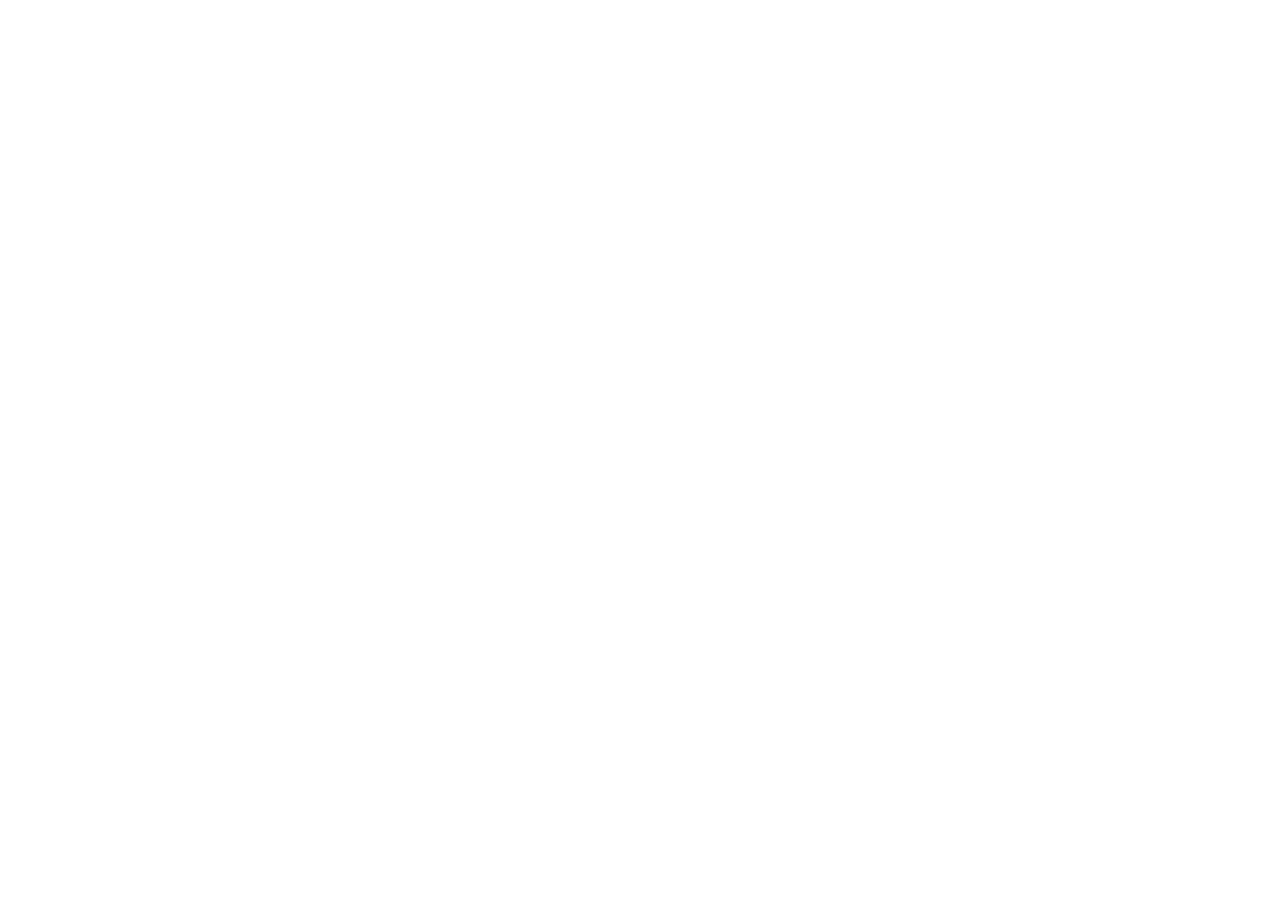
==== projects/decision-tree/index.html @ 0c3f733b "added decision tree to projects" ====
<!doctype html><html lang="en"><head><meta charset="utf-8"/><link rel="shortcut icon" href="/favicon.ico"/><meta name="viewport" content="width=device-width,initial-scale=1"/><meta name="theme-color" content="#000000"/><link rel="manifest" href="/manifest.json"/><title>Decision Tree</title><link href="/static/css/main.41586c27.chunk.css" rel="stylesheet"></head><body><noscript>You need to enable JavaScript to run this app.</noscript><div id="root"></div><script>!function(l){function e(e){for(var r,t,n=e[0],o=e[1],u=e[2],f=0,i=[];f<n.length;f++)t=n[f],p[t]&&i.push(p[t][0]),p[t]=0;for(r in o)Object.prototype.hasOwnProperty.call(o,r)&&(l[r]=o[r]);for(s&&s(e);i.length;)i.shift()();return c.push.apply(c,u||[]),a()}function a(){for(var e,r=0;r<c.length;r++){for(var t=c[r],n=!0,o=1;o<t.length;o++){var u=t[o];0!==p[u]&&(n=!1)}n&&(c.splice(r--,1),e=f(f.s=t[0]))}return e}var t={},p={1:0},c=[];function f(e){if(t[e])return t[e].exports;var r=t[e]={i:e,l:!1,exports:{}};return l[e].call(r.exports,r,r.exports,f),r.l=!0,r.exports}f.m=l,f.c=t,f.d=function(e,r,t){f.o(e,r)||Object.defineProperty(e,r,{enumerable:!0,get:t})},f.r=function(e){"undefined"!=typeof Symbol&&Symbol.toStringTag&&Object.defineProperty(e,Symbol.toStringTag,{value:"Module"}),Object.defineProperty(e,"__esModule",{value:!0})},f.t=function(r,e){if(1&e&&(r=f(r)),8&e)return r;if(4&e&&"object"==typeof r&&r&&r.__esModule)return r;var t=Object.create(null);if(f.r(t),Object.defineProperty(t,"default",{enumerable:!0,value:r}),2&e&&"string"!=typeof r)for(var n in r)f.d(t,n,function(e){return r[e]}.bind(null,n));return t},f.n=function(e){var r=e&&e.__esModule?function(){return e.default}:function(){return e};return f.d(r,"a",r),r},f.o=function(e,r){return Object.prototype.hasOwnProperty.call(e,r)},f.p="/";var r=window.webpackJsonp=window.webpackJsonp||[],n=r.push.bind(r);r.push=e,r=r.slice();for(var o=0;o<r.length;o++)e(r[o]);var s=n;a()}([])</script><script src="/static/js/2.68d5593b.chunk.js"></script><script src="/static/js/main.d298cc77.chunk.js"></script></body></html>
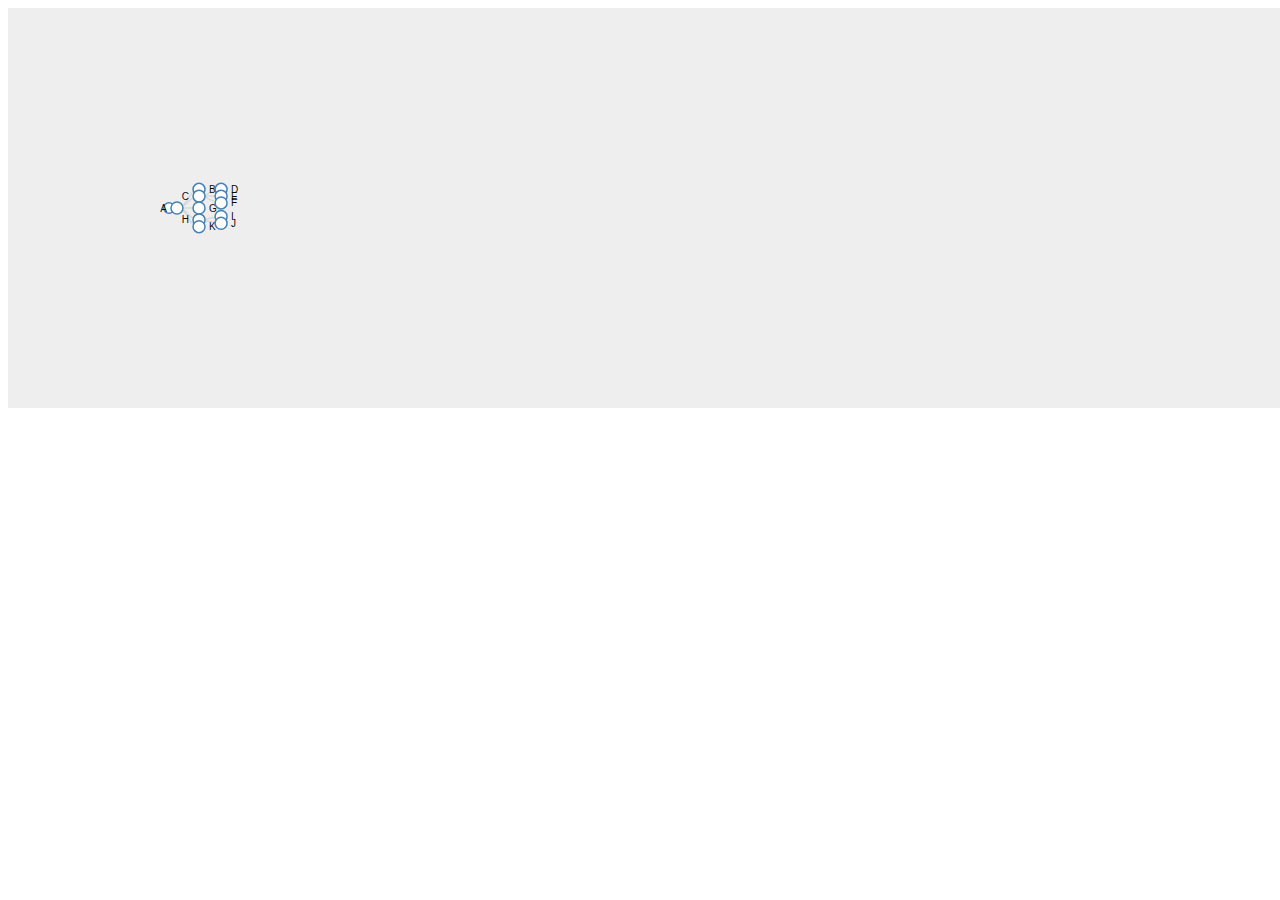
==== commit 17882835: "decision tree assets" ====
--- a/projects/decision-tree/index.html
+++ b/projects/decision-tree/index.html
@@ -1 +1 @@
-<!doctype html><html lang="en"><head><meta charset="utf-8"/><link rel="shortcut icon" href="/favicon.ico"/><meta name="viewport" content="width=device-width,initial-scale=1"/><meta name="theme-color" content="#000000"/><link rel="manifest" href="/manifest.json"/><title>Decision Tree</title><link href="/static/css/main.41586c27.chunk.css" rel="stylesheet"></head><body><noscript>You need to enable JavaScript to run this app.</noscript><div id="root"></div><script>!function(l){function e(e){for(var r,t,n=e[0],o=e[1],u=e[2],f=0,i=[];f<n.length;f++)t=n[f],p[t]&&i.push(p[t][0]),p[t]=0;for(r in o)Object.prototype.hasOwnProperty.call(o,r)&&(l[r]=o[r]);for(s&&s(e);i.length;)i.shift()();return c.push.apply(c,u||[]),a()}function a(){for(var e,r=0;r<c.length;r++){for(var t=c[r],n=!0,o=1;o<t.length;o++){var u=t[o];0!==p[u]&&(n=!1)}n&&(c.splice(r--,1),e=f(f.s=t[0]))}return e}var t={},p={1:0},c=[];function f(e){if(t[e])return t[e].exports;var r=t[e]={i:e,l:!1,exports:{}};return l[e].call(r.exports,r,r.exports,f),r.l=!0,r.exports}f.m=l,f.c=t,f.d=function(e,r,t){f.o(e,r)||Object.defineProperty(e,r,{enumerable:!0,get:t})},f.r=function(e){"undefined"!=typeof Symbol&&Symbol.toStringTag&&Object.defineProperty(e,Symbol.toStringTag,{value:"Module"}),Object.defineProperty(e,"__esModule",{value:!0})},f.t=function(r,e){if(1&e&&(r=f(r)),8&e)return r;if(4&e&&"object"==typeof r&&r&&r.__esModule)return r;var t=Object.create(null);if(f.r(t),Object.defineProperty(t,"default",{enumerable:!0,value:r}),2&e&&"string"!=typeof r)for(var n in r)f.d(t,n,function(e){return r[e]}.bind(null,n));return t},f.n=function(e){var r=e&&e.__esModule?function(){return e.default}:function(){return e};return f.d(r,"a",r),r},f.o=function(e,r){return Object.prototype.hasOwnProperty.call(e,r)},f.p="/";var r=window.webpackJsonp=window.webpackJsonp||[],n=r.push.bind(r);r.push=e,r=r.slice();for(var o=0;o<r.length;o++)e(r[o]);var s=n;a()}([])</script><script src="/static/js/2.68d5593b.chunk.js"></script><script src="/static/js/main.d298cc77.chunk.js"></script></body></html>+<!doctype html><html lang="en"><head><meta charset="utf-8"/><link rel="shortcut icon" href="./favicon.ico"/><meta name="viewport" content="width=device-width,initial-scale=1"/><meta name="theme-color" content="#000000"/><link rel="manifest" href="./manifest.json"/><title>Decision Tree</title><link href="./static/css/main.41586c27.chunk.css" rel="stylesheet"></head><body><noscript>You need to enable JavaScript to run this app.</noscript><div id="root"></div><script>!function(l){function e(e){for(var r,t,n=e[0],o=e[1],u=e[2],f=0,i=[];f<n.length;f++)t=n[f],p[t]&&i.push(p[t][0]),p[t]=0;for(r in o)Object.prototype.hasOwnProperty.call(o,r)&&(l[r]=o[r]);for(s&&s(e);i.length;)i.shift()();return c.push.apply(c,u||[]),a()}function a(){for(var e,r=0;r<c.length;r++){for(var t=c[r],n=!0,o=1;o<t.length;o++){var u=t[o];0!==p[u]&&(n=!1)}n&&(c.splice(r--,1),e=f(f.s=t[0]))}return e}var t={},p={1:0},c=[];function f(e){if(t[e])return t[e].exports;var r=t[e]={i:e,l:!1,exports:{}};return l[e].call(r.exports,r,r.exports,f),r.l=!0,r.exports}f.m=l,f.c=t,f.d=function(e,r,t){f.o(e,r)||Object.defineProperty(e,r,{enumerable:!0,get:t})},f.r=function(e){"undefined"!=typeof Symbol&&Symbol.toStringTag&&Object.defineProperty(e,Symbol.toStringTag,{value:"Module"}),Object.defineProperty(e,"__esModule",{value:!0})},f.t=function(r,e){if(1&e&&(r=f(r)),8&e)return r;if(4&e&&"object"==typeof r&&r&&r.__esModule)return r;var t=Object.create(null);if(f.r(t),Object.defineProperty(t,"default",{enumerable:!0,value:r}),2&e&&"string"!=typeof r)for(var n in r)f.d(t,n,function(e){return r[e]}.bind(null,n));return t},f.n=function(e){var r=e&&e.__esModule?function(){return e.default}:function(){return e};return f.d(r,"a",r),r},f.o=function(e,r){return Object.prototype.hasOwnProperty.call(e,r)},f.p="/";var r=window.webpackJsonp=window.webpackJsonp||[],n=r.push.bind(r);r.push=e,r=r.slice();for(var o=0;o<r.length;o++)e(r[o]);var s=n;a()}([])</script><script src="./static/js/2.68d5593b.chunk.js"></script><script src="./static/js/main.d298cc77.chunk.js"></script></body></html>--- a/projects/decision-tree/static/css/main.41586c27.chunk.css
+++ b/projects/decision-tree/static/css/main.41586c27.chunk.css
@@ -0,0 +1,2 @@
+.node{cursor:pointer}.overlay{background-color:#eee}.node circle{fill:#fff;stroke:#4682b4;stroke-width:1.5px}.node text{font-size:10px;font-family:sans-serif}.link{fill:none;stroke:#ccc;stroke-opacity:.6;stroke-width:1.5px}.templink{fill:none;stroke:red;stroke-width:3px}.ghostCircle.show{display:block}.activeDrag .ghostCircle,.ghostCircle{display:none}Modal{top:"50%";left:"50%";right:"auto";bottom:"auto";marginRight:"-50%";-webkit-transform:"translate(-50%, -50%)";transform:"translate(-50%, -50%)"}.App{text-align:center}.App-logo{-webkit-animation:App-logo-spin 20s linear infinite;animation:App-logo-spin 20s linear infinite;height:40vmin;pointer-events:none}.App-header{background-color:#282c34;min-height:100vh;display:-webkit-flex;display:flex;-webkit-flex-direction:column;flex-direction:column;-webkit-align-items:center;align-items:center;-webkit-justify-content:center;justify-content:center;font-size:calc(10px + 2vmin);color:#fff}.App-link{color:#61dafb}@-webkit-keyframes App-logo-spin{0%{-webkit-transform:rotate(0deg);transform:rotate(0deg)}to{-webkit-transform:rotate(1turn);transform:rotate(1turn)}}@keyframes App-logo-spin{0%{-webkit-transform:rotate(0deg);transform:rotate(0deg)}to{-webkit-transform:rotate(1turn);transform:rotate(1turn)}}
+/*# sourceMappingURL=main.41586c27.chunk.css.map */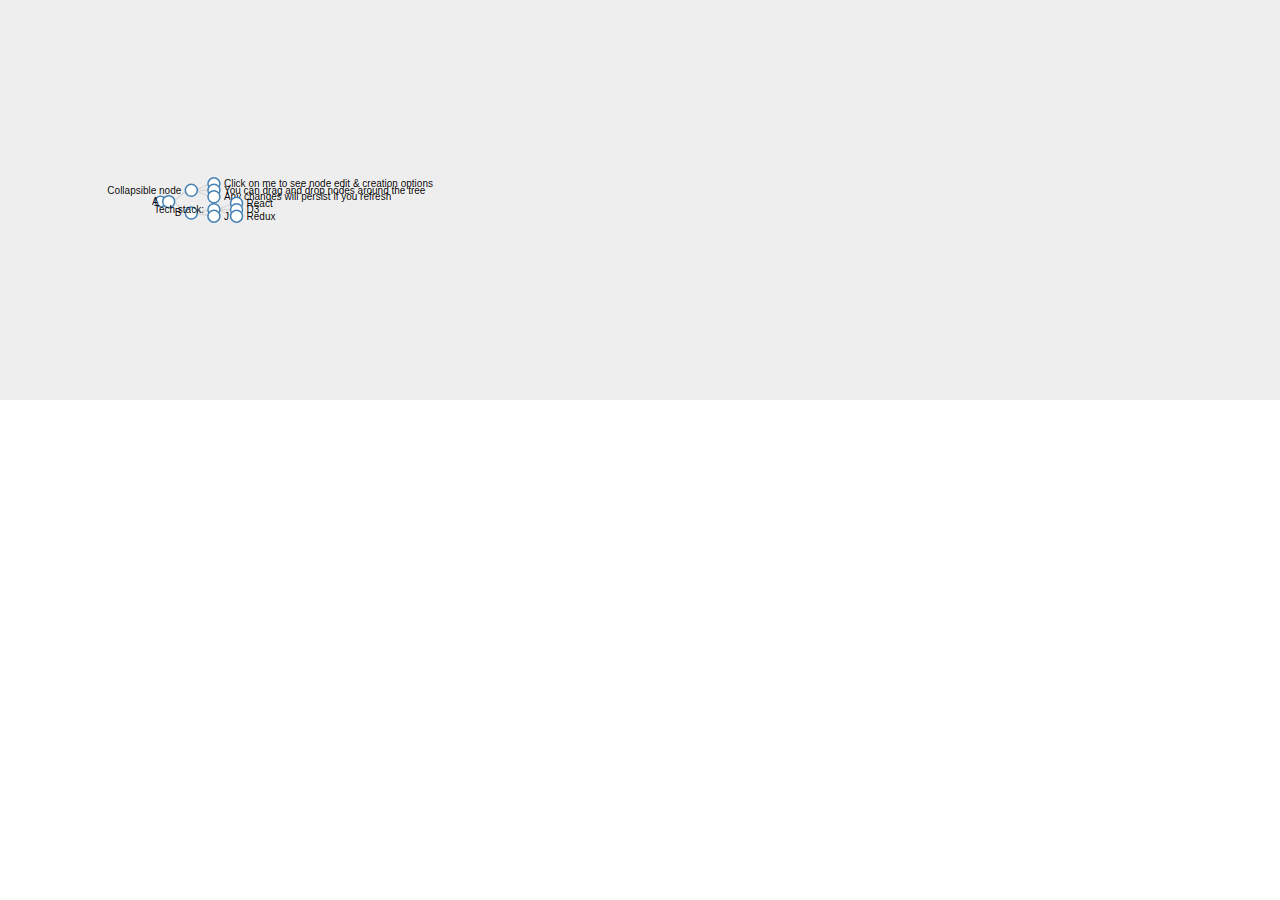
==== commit a08b4686: "decision-tree" ====
--- a/projects/decision-tree/index.html
+++ b/projects/decision-tree/index.html
@@ -1 +1 @@
-<!doctype html><html lang="en"><head><meta charset="utf-8"/><link rel="shortcut icon" href="./favicon.ico"/><meta name="viewport" content="width=device-width,initial-scale=1"/><meta name="theme-color" content="#000000"/><link rel="manifest" href="./manifest.json"/><title>Decision Tree</title><link href="./static/css/main.41586c27.chunk.css" rel="stylesheet"></head><body><noscript>You need to enable JavaScript to run this app.</noscript><div id="root"></div><script>!function(l){function e(e){for(var r,t,n=e[0],o=e[1],u=e[2],f=0,i=[];f<n.length;f++)t=n[f],p[t]&&i.push(p[t][0]),p[t]=0;for(r in o)Object.prototype.hasOwnProperty.call(o,r)&&(l[r]=o[r]);for(s&&s(e);i.length;)i.shift()();return c.push.apply(c,u||[]),a()}function a(){for(var e,r=0;r<c.length;r++){for(var t=c[r],n=!0,o=1;o<t.length;o++){var u=t[o];0!==p[u]&&(n=!1)}n&&(c.splice(r--,1),e=f(f.s=t[0]))}return e}var t={},p={1:0},c=[];function f(e){if(t[e])return t[e].exports;var r=t[e]={i:e,l:!1,exports:{}};return l[e].call(r.exports,r,r.exports,f),r.l=!0,r.exports}f.m=l,f.c=t,f.d=function(e,r,t){f.o(e,r)||Object.defineProperty(e,r,{enumerable:!0,get:t})},f.r=function(e){"undefined"!=typeof Symbol&&Symbol.toStringTag&&Object.defineProperty(e,Symbol.toStringTag,{value:"Module"}),Object.defineProperty(e,"__esModule",{value:!0})},f.t=function(r,e){if(1&e&&(r=f(r)),8&e)return r;if(4&e&&"object"==typeof r&&r&&r.__esModule)return r;var t=Object.create(null);if(f.r(t),Object.defineProperty(t,"default",{enumerable:!0,value:r}),2&e&&"string"!=typeof r)for(var n in r)f.d(t,n,function(e){return r[e]}.bind(null,n));return t},f.n=function(e){var r=e&&e.__esModule?function(){return e.default}:function(){return e};return f.d(r,"a",r),r},f.o=function(e,r){return Object.prototype.hasOwnProperty.call(e,r)},f.p="/";var r=window.webpackJsonp=window.webpackJsonp||[],n=r.push.bind(r);r.push=e,r=r.slice();for(var o=0;o<r.length;o++)e(r[o]);var s=n;a()}([])</script><script src="./static/js/2.68d5593b.chunk.js"></script><script src="./static/js/main.d298cc77.chunk.js"></script></body></html>+<!doctype html><html lang="en"><head><meta charset="utf-8"/><link rel="shortcut icon" href="./favicon.ico"/><meta name="viewport" content="width=device-width,initial-scale=1"/><meta name="theme-color" content="#000000"/><link rel="manifest" href="./manifest.json"/><title>Decision Tree</title><link href="./static/css/main.bdb19207.chunk.css" rel="stylesheet"></head><body><noscript>You need to enable JavaScript to run this app.</noscript><div id="root"></div><script>!function(l){function e(e){for(var r,t,n=e[0],o=e[1],u=e[2],f=0,i=[];f<n.length;f++)t=n[f],p[t]&&i.push(p[t][0]),p[t]=0;for(r in o)Object.prototype.hasOwnProperty.call(o,r)&&(l[r]=o[r]);for(s&&s(e);i.length;)i.shift()();return c.push.apply(c,u||[]),a()}function a(){for(var e,r=0;r<c.length;r++){for(var t=c[r],n=!0,o=1;o<t.length;o++){var u=t[o];0!==p[u]&&(n=!1)}n&&(c.splice(r--,1),e=f(f.s=t[0]))}return e}var t={},p={1:0},c=[];function f(e){if(t[e])return t[e].exports;var r=t[e]={i:e,l:!1,exports:{}};return l[e].call(r.exports,r,r.exports,f),r.l=!0,r.exports}f.m=l,f.c=t,f.d=function(e,r,t){f.o(e,r)||Object.defineProperty(e,r,{enumerable:!0,get:t})},f.r=function(e){"undefined"!=typeof Symbol&&Symbol.toStringTag&&Object.defineProperty(e,Symbol.toStringTag,{value:"Module"}),Object.defineProperty(e,"__esModule",{value:!0})},f.t=function(r,e){if(1&e&&(r=f(r)),8&e)return r;if(4&e&&"object"==typeof r&&r&&r.__esModule)return r;var t=Object.create(null);if(f.r(t),Object.defineProperty(t,"default",{enumerable:!0,value:r}),2&e&&"string"!=typeof r)for(var n in r)f.d(t,n,function(e){return r[e]}.bind(null,n));return t},f.n=function(e){var r=e&&e.__esModule?function(){return e.default}:function(){return e};return f.d(r,"a",r),r},f.o=function(e,r){return Object.prototype.hasOwnProperty.call(e,r)},f.p="/";var r=window.webpackJsonp=window.webpackJsonp||[],n=r.push.bind(r);r.push=e,r=r.slice();for(var o=0;o<r.length;o++)e(r[o]);var s=n;a()}([])</script><script src="./static/js/2.fa715be2.chunk.js"></script><script src="./static/js/main.a4dab0ab.chunk.js"></script></body></html>--- a/projects/decision-tree/static/css/main.bdb19207.chunk.css
+++ b/projects/decision-tree/static/css/main.bdb19207.chunk.css
@@ -0,0 +1,2 @@
+.Tooltip{position:absolute}.Tooltip button{display:block;text-align:left;width:100%}.Tree{position:relative}.node{cursor:pointer}.overlay{background-color:#eee}.node circle{fill:#fff;stroke:#4682b4;stroke-width:1.5px}.node text{font-size:10px;font-family:sans-serif}.link{fill:none;stroke:#ccc;stroke-opacity:.6;stroke-width:1.5px}.templink{fill:none;stroke:red;stroke-width:3px}.ghostCircle.show{display:block}.activeDrag .ghostCircle,.ghostCircle{display:none}.FormInput h4{margin:10px 0 5px;padding:0}.FormInput h4,.FormTitle{font-family:Courier New,Courier,monospace}.FormTitle{margin:10px 0}.FormButton{border-radius:4px;cursor:pointer;margin:20px 10px 0 0}.FormInput input{width:80%;height:auto}.Modal{position:relative;top:40px;margin:auto;bottom:40px;border:1px solid #b0c4de;background:#fff;overflow:auto;border-radius:10px;outline:none;padding:20px;width:400px}.CloseButton{cursor:pointer;position:absolute;right:32px;top:32px;width:32px;height:32px;opacity:.3}.CloseButton:hover{opacity:1}.CloseButton:after,.CloseButton:before{position:absolute;left:15px;content:" ";height:33px;width:2px;background-color:#333}.CloseButton:before{-webkit-transform:rotate(45deg);transform:rotate(45deg)}.CloseButton:after{-webkit-transform:rotate(-45deg);transform:rotate(-45deg)}body{margin:0}.App{text-align:center}.App-logo{-webkit-animation:App-logo-spin 20s linear infinite;animation:App-logo-spin 20s linear infinite;height:40vmin;pointer-events:none}.App-header{background-color:#282c34;min-height:100vh;display:-webkit-flex;display:flex;-webkit-flex-direction:column;flex-direction:column;-webkit-align-items:center;align-items:center;-webkit-justify-content:center;justify-content:center;font-size:calc(10px + 2vmin);color:#fff}.App-link{color:#61dafb}@-webkit-keyframes App-logo-spin{0%{-webkit-transform:rotate(0deg);transform:rotate(0deg)}to{-webkit-transform:rotate(1turn);transform:rotate(1turn)}}@keyframes App-logo-spin{0%{-webkit-transform:rotate(0deg);transform:rotate(0deg)}to{-webkit-transform:rotate(1turn);transform:rotate(1turn)}}
+/*# sourceMappingURL=main.bdb19207.chunk.css.map */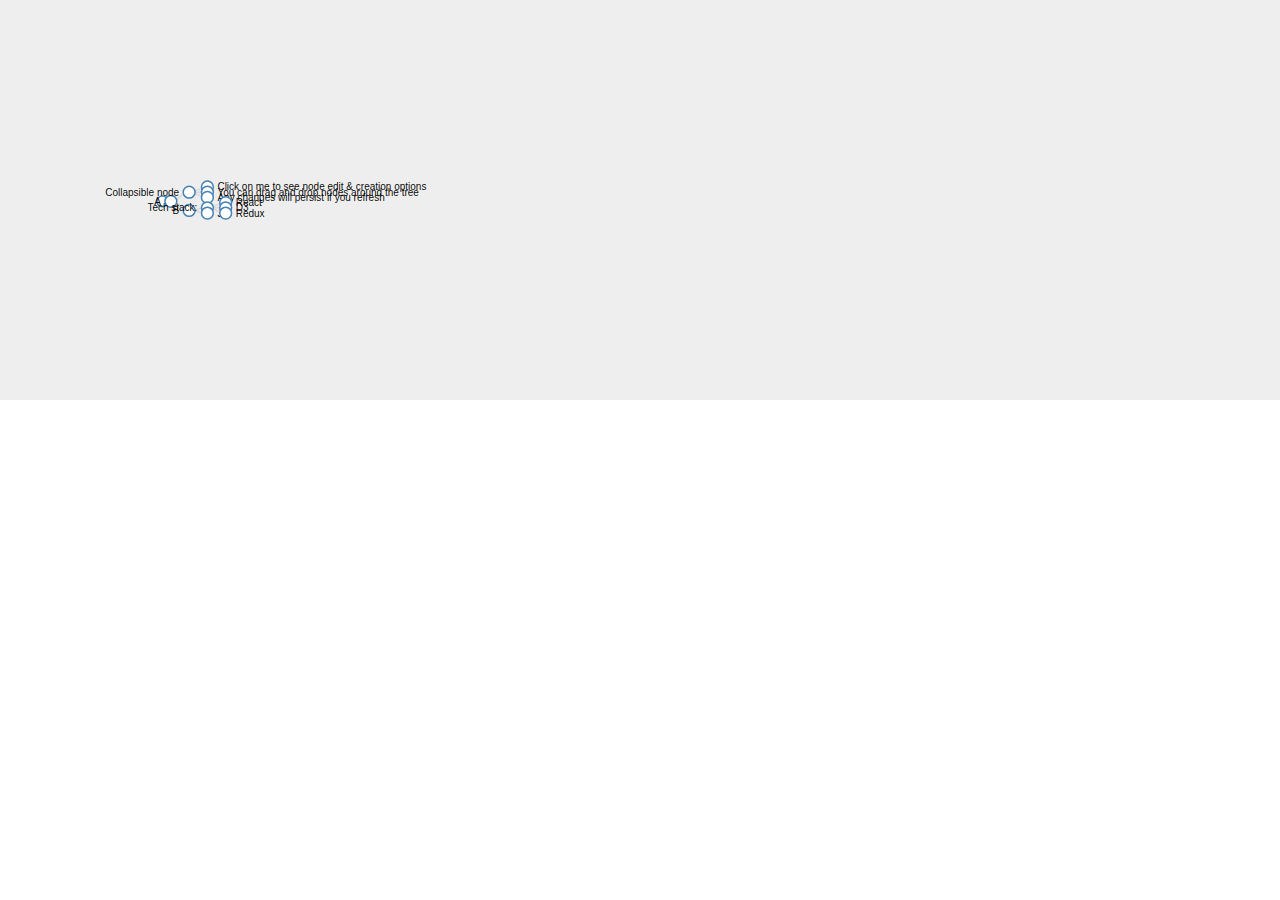
==== commit 4f6119f4: "decision-tree updates" ====
--- a/projects/decision-tree/index.html
+++ b/projects/decision-tree/index.html
@@ -1 +1 @@
-<!doctype html><html lang="en"><head><meta charset="utf-8"/><link rel="shortcut icon" href="./favicon.ico"/><meta name="viewport" content="width=device-width,initial-scale=1"/><meta name="theme-color" content="#000000"/><link rel="manifest" href="./manifest.json"/><title>Decision Tree</title><link href="./static/css/main.bdb19207.chunk.css" rel="stylesheet"></head><body><noscript>You need to enable JavaScript to run this app.</noscript><div id="root"></div><script>!function(l){function e(e){for(var r,t,n=e[0],o=e[1],u=e[2],f=0,i=[];f<n.length;f++)t=n[f],p[t]&&i.push(p[t][0]),p[t]=0;for(r in o)Object.prototype.hasOwnProperty.call(o,r)&&(l[r]=o[r]);for(s&&s(e);i.length;)i.shift()();return c.push.apply(c,u||[]),a()}function a(){for(var e,r=0;r<c.length;r++){for(var t=c[r],n=!0,o=1;o<t.length;o++){var u=t[o];0!==p[u]&&(n=!1)}n&&(c.splice(r--,1),e=f(f.s=t[0]))}return e}var t={},p={1:0},c=[];function f(e){if(t[e])return t[e].exports;var r=t[e]={i:e,l:!1,exports:{}};return l[e].call(r.exports,r,r.exports,f),r.l=!0,r.exports}f.m=l,f.c=t,f.d=function(e,r,t){f.o(e,r)||Object.defineProperty(e,r,{enumerable:!0,get:t})},f.r=function(e){"undefined"!=typeof Symbol&&Symbol.toStringTag&&Object.defineProperty(e,Symbol.toStringTag,{value:"Module"}),Object.defineProperty(e,"__esModule",{value:!0})},f.t=function(r,e){if(1&e&&(r=f(r)),8&e)return r;if(4&e&&"object"==typeof r&&r&&r.__esModule)return r;var t=Object.create(null);if(f.r(t),Object.defineProperty(t,"default",{enumerable:!0,value:r}),2&e&&"string"!=typeof r)for(var n in r)f.d(t,n,function(e){return r[e]}.bind(null,n));return t},f.n=function(e){var r=e&&e.__esModule?function(){return e.default}:function(){return e};return f.d(r,"a",r),r},f.o=function(e,r){return Object.prototype.hasOwnProperty.call(e,r)},f.p="/";var r=window.webpackJsonp=window.webpackJsonp||[],n=r.push.bind(r);r.push=e,r=r.slice();for(var o=0;o<r.length;o++)e(r[o]);var s=n;a()}([])</script><script src="./static/js/2.fa715be2.chunk.js"></script><script src="./static/js/main.a4dab0ab.chunk.js"></script></body></html>+<!doctype html><html lang="en"><head><meta charset="utf-8"/><link rel="shortcut icon" href="./favicon.ico"/><meta name="viewport" content="width=device-width,initial-scale=1"/><meta name="theme-color" content="#000000"/><link rel="manifest" href="./manifest.json"/><title>Decision Tree</title><link href="./static/css/main.bdb19207.chunk.css" rel="stylesheet"></head><body><noscript>You need to enable JavaScript to run this app.</noscript><div id="root"></div><script>!function(l){function e(e){for(var r,t,n=e[0],o=e[1],u=e[2],f=0,i=[];f<n.length;f++)t=n[f],p[t]&&i.push(p[t][0]),p[t]=0;for(r in o)Object.prototype.hasOwnProperty.call(o,r)&&(l[r]=o[r]);for(s&&s(e);i.length;)i.shift()();return c.push.apply(c,u||[]),a()}function a(){for(var e,r=0;r<c.length;r++){for(var t=c[r],n=!0,o=1;o<t.length;o++){var u=t[o];0!==p[u]&&(n=!1)}n&&(c.splice(r--,1),e=f(f.s=t[0]))}return e}var t={},p={1:0},c=[];function f(e){if(t[e])return t[e].exports;var r=t[e]={i:e,l:!1,exports:{}};return l[e].call(r.exports,r,r.exports,f),r.l=!0,r.exports}f.m=l,f.c=t,f.d=function(e,r,t){f.o(e,r)||Object.defineProperty(e,r,{enumerable:!0,get:t})},f.r=function(e){"undefined"!=typeof Symbol&&Symbol.toStringTag&&Object.defineProperty(e,Symbol.toStringTag,{value:"Module"}),Object.defineProperty(e,"__esModule",{value:!0})},f.t=function(r,e){if(1&e&&(r=f(r)),8&e)return r;if(4&e&&"object"==typeof r&&r&&r.__esModule)return r;var t=Object.create(null);if(f.r(t),Object.defineProperty(t,"default",{enumerable:!0,value:r}),2&e&&"string"!=typeof r)for(var n in r)f.d(t,n,function(e){return r[e]}.bind(null,n));return t},f.n=function(e){var r=e&&e.__esModule?function(){return e.default}:function(){return e};return f.d(r,"a",r),r},f.o=function(e,r){return Object.prototype.hasOwnProperty.call(e,r)},f.p="/";var r=window.webpackJsonp=window.webpackJsonp||[],n=r.push.bind(r);r.push=e,r=r.slice();for(var o=0;o<r.length;o++)e(r[o]);var s=n;a()}([])</script><script src="./static/js/2.fa715be2.chunk.js"></script><script src="./static/js/main.42767232.chunk.js"></script></body></html>